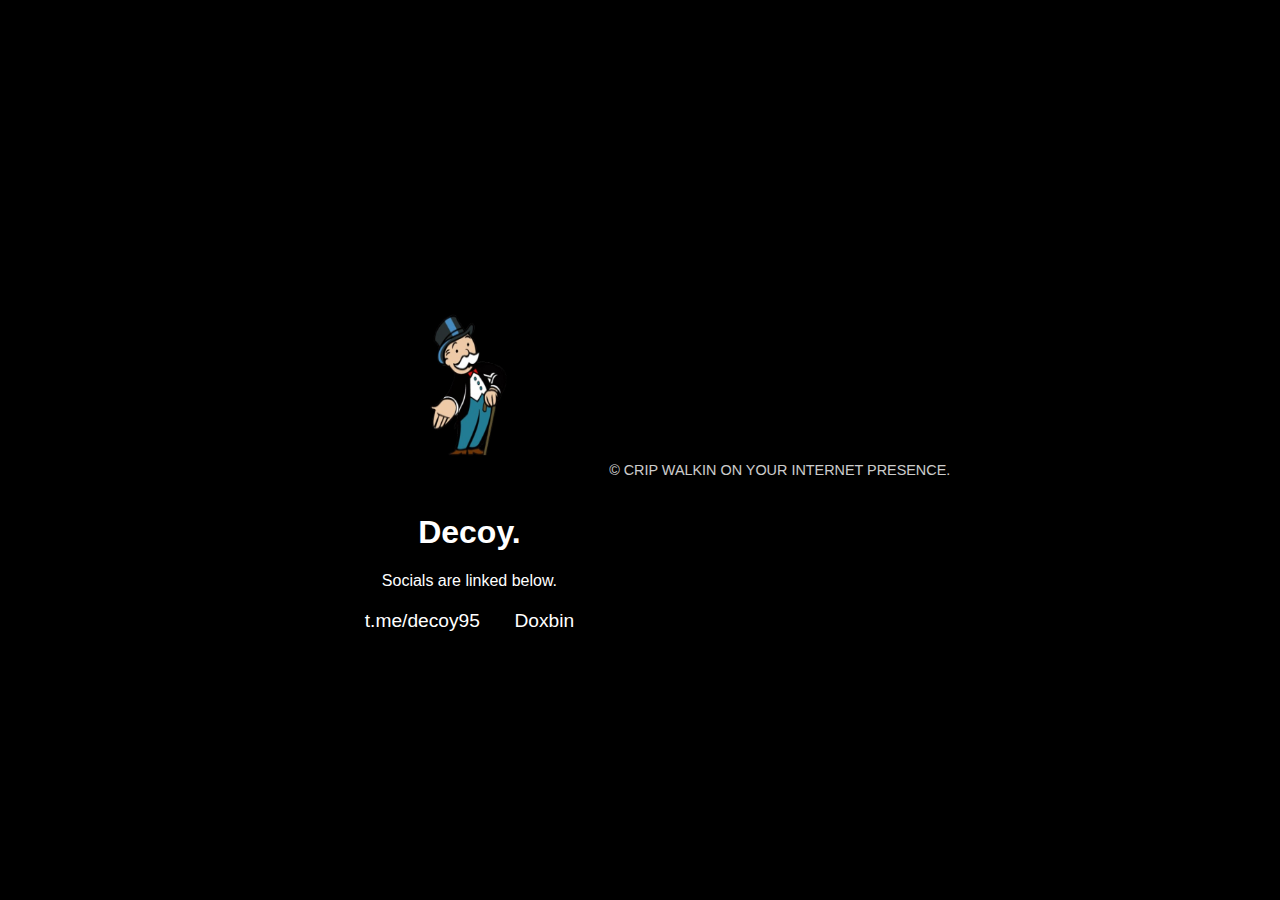
==== decoy.html @ add4913a "Update decoy.html" ====
<!DOCTYPE html>
<html lang="en">
<head>
  <meta charset="UTF-8">
  <meta name="viewport" content="width=device-width, initial-scale=1.0">
  <meta property="og:title" content="Decoy">
  <meta property="og:description" content="#1 fed dodger.">
  <meta property="og:image" content="https://c22w.site/cash.png">
  <meta property="og:url" content="https://c22w.site/decoy.html">
  <meta property="og:type" content="website">
  <title>@Decoy95</title>
<link href="https://fonts.googleapis.com/css2?family=Tektur&display=swap" rel="stylesheet">
  <style>
    body, html {
      margin: 0;
      padding: 0;
      font-family: Arial, sans-serif;
      background-color: #000;
      color: #fff;
      display: flex;
      justify-content: center;
      align-items: center;
      height: 100vh;
      text-align: center;
    }

    .container {
      max-width: 900px;
      margin: 0 auto;
      padding: 20px;
    }

    .profile-img {
      width: 200px;
      height: 200px;
      margin-bottom: 20px;
      transition: transform 0.3s ease-in-out;
    }

    .profile-img:hover {
      transform: scale(1.1);
    }

    .profile-info {
      margin-bottom: 20px;
    }

    .social-links a {
      color: #fff;
      text-decoration: none;
      margin: 0 15px;
      font-size: 1.2rem;
      transition: all 0.3s ease;
    }

    .social-links a:first-child {
      animation: glow-blue 1.5s infinite alternate;
    }

    @keyframes glow-blue {
      0% {
        color: #65d1ff;
        text-shadow: 0 0 10px #65d1ff, 0 0 20px #65d1ff;
      }
      100% {
        color: #65d1ff;
        text-shadow: 0 0 15px #65d1ff, 0 0 30px #65d1ff;
      }
    }

    .social-links a:nth-child(2) {
      animation: glow-golden 1.5s infinite alternate;
    }

    @keyframes glow-golden {
      0% {
        color: #ffd700; /* Classic gold color */
        text-shadow: 0 0 10px #ffd700, 0 0 20px #ffd700, 0 0 30px #ffd700;
      }
      100% {
        color: #ffd700;
        text-shadow: 0 0 15px #ffd700, 0 0 35px #ffd700, 0 0 50px #ffd700;
      }
    }

    footer {
      margin-top: 40px;
      font-size: 0.9rem;
      opacity: 0.8;
    }

    footer a {
      color: #bbb;
      text-decoration: none;
      font-weight: bold;
    }

    footer a:hover {
      color: #fff;
    }

  </style>
</head>
<body>

  <div class="container">
    <img class="profile-img" src="instakill.png" alt="Decoy Profile">
    <div class="profile-info">
      <h1>Decoy.</h1>
      <p>Socials are linked below.</p>
    </div>

    <div class="social-links">
      <a href="https://t.me/decoy95" target="_blank">t.me/decoy95</a>
      <a href="https://doxbin.org/user/instakiII" target="_blank">Doxbin</a>
    </div>
  </div>

  <footer>
    <p>&copy; CRIP WALKIN ON YOUR INTERNET PRESENCE.</p>
  </footer>

</body>
  <audio id="bg-music" loop autoplay>
  <source src="audio3.mp3" type="audio/mpeg">
  Your browser does not support the audio tag.
</audio>

<script>
  document.addEventListener("DOMContentLoaded", function() {
    const audio = document.getElementById("bg-music");


    const playAudio = () => {
      audio.volume = 0.5; 
      audio.play().catch(err => console.log("Autoplay blocked, waiting for user interaction."));
    };

    playAudio(); 


    document.addEventListener("click", function() {
      playAudio();
    }, { once: true }); 
  });
</script>
</html>
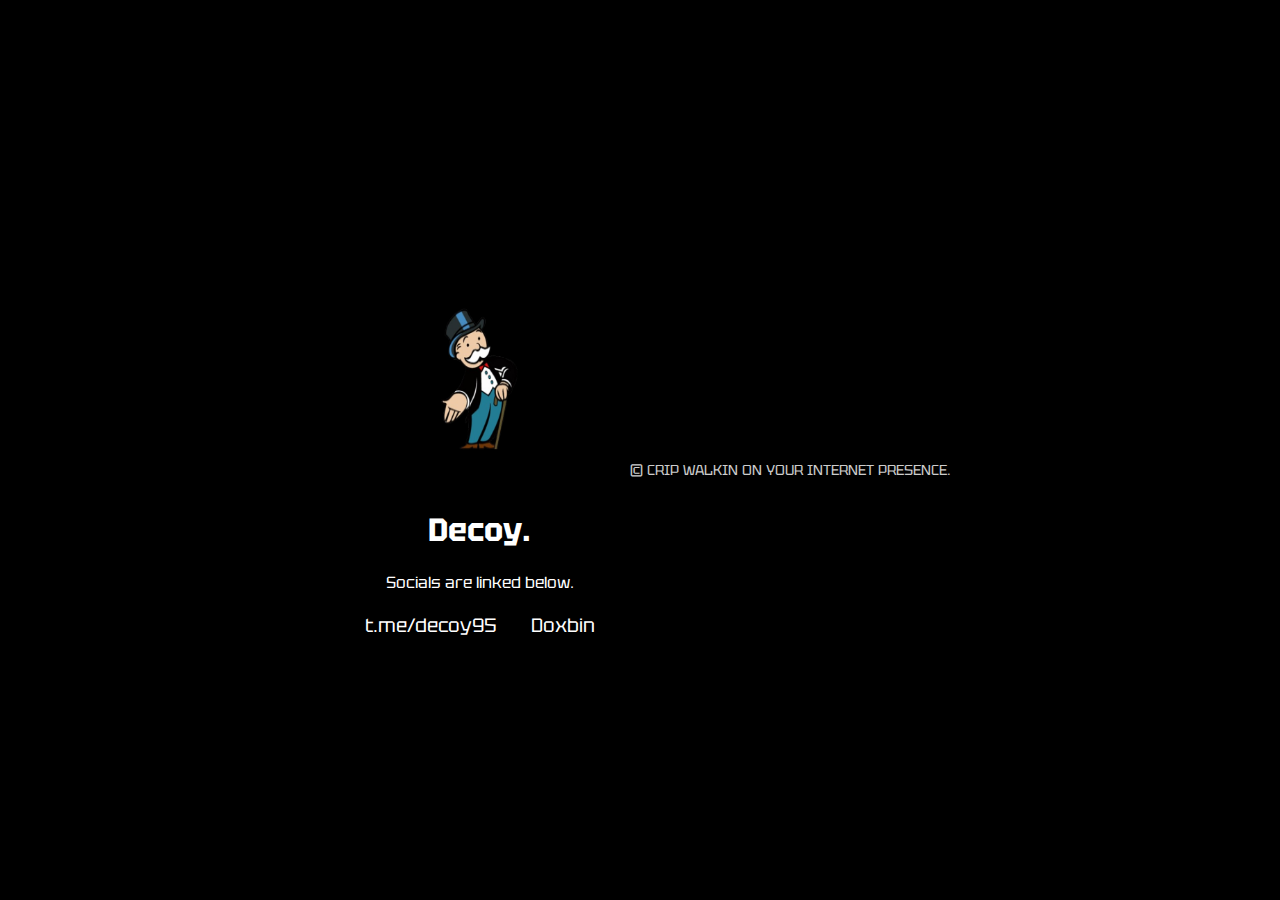
==== commit a7fa744a: "Update decoy.html" ====
--- a/decoy.html
+++ b/decoy.html
@@ -14,7 +14,7 @@
     body, html {
       margin: 0;
       padding: 0;
-      font-family: Arial, sans-serif;
+      font-family: 'Tektur', sans-serif;
       background-color: #000;
       color: #fff;
       display: flex;
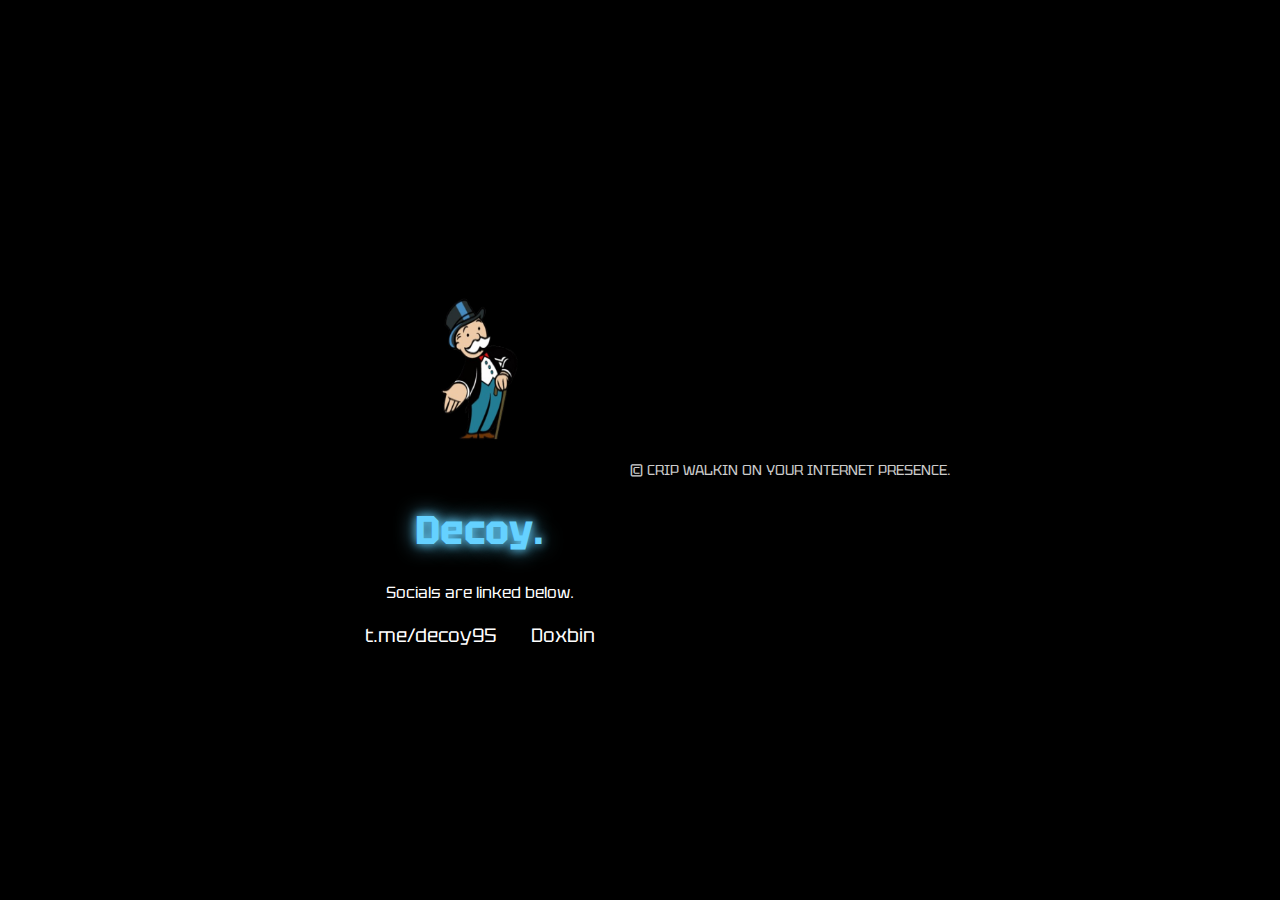
==== commit ea51b993: "Update decoy.html" ====
--- a/decoy.html
+++ b/decoy.html
@@ -99,6 +99,19 @@
       color: #fff;
     }
 
+    .profile-info h1 {
+  font-size: 2.5rem;
+  color: #65d1ff;
+  text-shadow: 0 0 10px #65d1ff, 0 0 20px #65d1ff;
+  animation: flicker 1.5s infinite alternate;
+}
+
+@keyframes flicker {
+  0% { opacity: 1; text-shadow: 0 0 10px #65d1ff, 0 0 20px #65d1ff; }
+  50% { opacity: 0.8; text-shadow: 0 0 5px #65d1ff, 0 0 10px #65d1ff; }
+  100% { opacity: 1; text-shadow: 0 0 15px #65d1ff, 0 0 30px #65d1ff; }
+}
+
   </style>
 </head>
 <body>
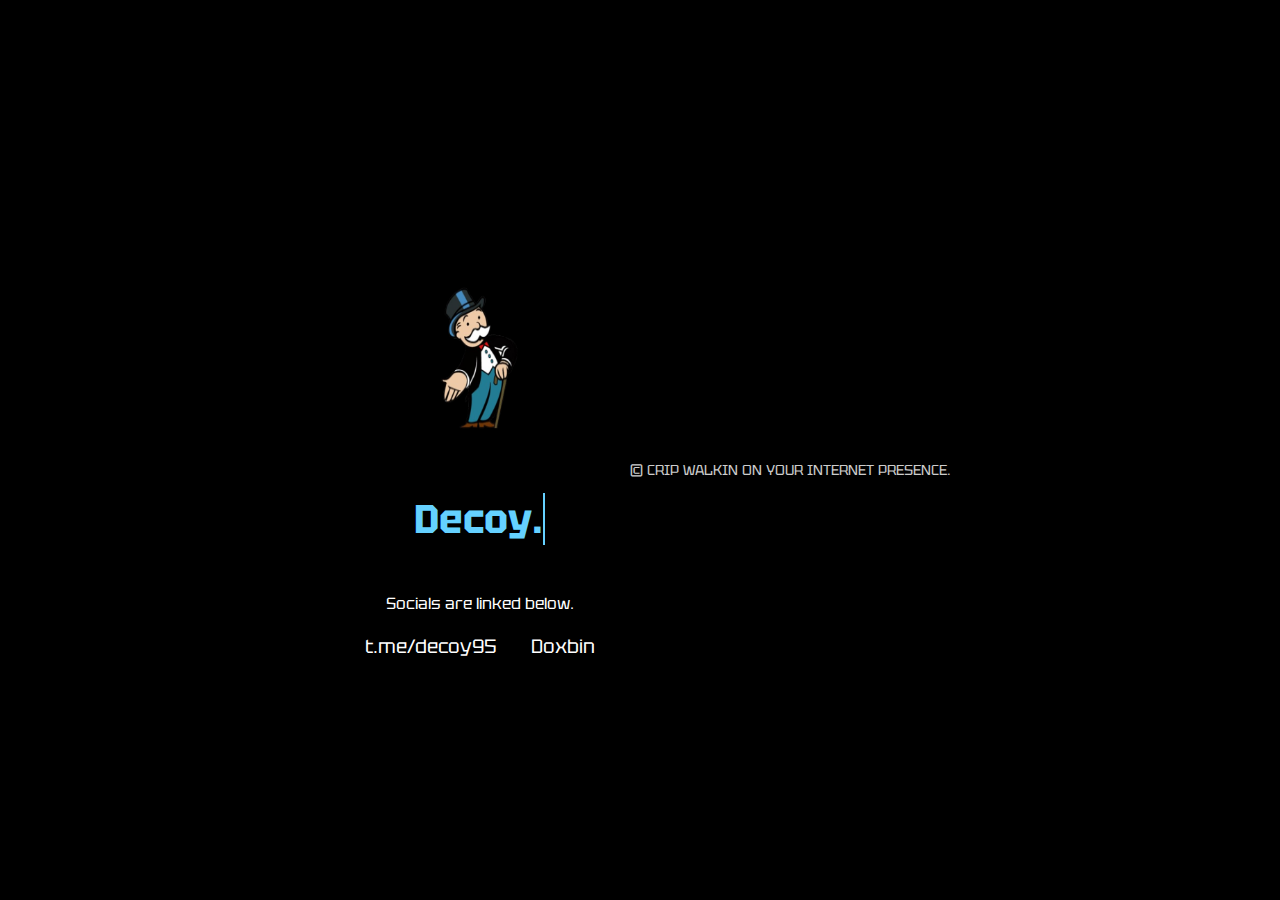
==== commit 7f1d1f9e: "Update decoy.html" ====
--- a/decoy.html
+++ b/decoy.html
@@ -9,7 +9,8 @@
   <meta property="og:url" content="https://c22w.site/decoy.html">
   <meta property="og:type" content="website">
   <title>@Decoy95</title>
-<link href="https://fonts.googleapis.com/css2?family=Tektur&display=swap" rel="stylesheet">
+  <link href="https://fonts.googleapis.com/css2?family=Tektur&display=swap" rel="stylesheet">
+  
   <style>
     body, html {
       margin: 0;
@@ -45,6 +46,28 @@
       margin-bottom: 20px;
     }
 
+    .profile-info h1 {
+      font-size: 2.5rem;
+      color: #65d1ff;
+      display: inline-block;
+      white-space: nowrap;
+      overflow: hidden;
+      border-right: 2px solid #65d1ff;
+    }
+
+    /* Flicker Effect */
+    @keyframes flicker {
+      0% { opacity: 1; }
+      25% { opacity: 0.6; }
+      50% { opacity: 0.2; }
+      75% { opacity: 0.8; }
+      100% { opacity: 1; }
+    }
+
+    .flicker {
+      animation: flicker 0.1s infinite alternate;
+    }
+
     .social-links a {
       color: #fff;
       text-decoration: none;
@@ -58,14 +81,8 @@
     }
 
     @keyframes glow-blue {
-      0% {
-        color: #65d1ff;
-        text-shadow: 0 0 10px #65d1ff, 0 0 20px #65d1ff;
-      }
-      100% {
-        color: #65d1ff;
-        text-shadow: 0 0 15px #65d1ff, 0 0 30px #65d1ff;
-      }
+      0% { color: #65d1ff; text-shadow: 0 0 10px #65d1ff, 0 0 20px #65d1ff; }
+      100% { color: #65d1ff; text-shadow: 0 0 15px #65d1ff, 0 0 30px #65d1ff; }
     }
 
     .social-links a:nth-child(2) {
@@ -73,14 +90,8 @@
     }
 
     @keyframes glow-golden {
-      0% {
-        color: #ffd700; /* Classic gold color */
-        text-shadow: 0 0 10px #ffd700, 0 0 20px #ffd700, 0 0 30px #ffd700;
-      }
-      100% {
-        color: #ffd700;
-        text-shadow: 0 0 15px #ffd700, 0 0 35px #ffd700, 0 0 50px #ffd700;
-      }
+      0% { color: #ffd700; text-shadow: 0 0 10px #ffd700, 0 0 20px #ffd700; }
+      100% { color: #ffd700; text-shadow: 0 0 15px #ffd700, 0 0 35px #ffd700; }
     }
 
     footer {
@@ -98,20 +109,6 @@
     footer a:hover {
       color: #fff;
     }
-
-    .profile-info h1 {
-  font-size: 2.5rem;
-  color: #65d1ff;
-  text-shadow: 0 0 10px #65d1ff, 0 0 20px #65d1ff;
-  animation: flicker 1.5s infinite alternate;
-}
-
-@keyframes flicker {
-  0% { opacity: 1; text-shadow: 0 0 10px #65d1ff, 0 0 20px #65d1ff; }
-  50% { opacity: 0.8; text-shadow: 0 0 5px #65d1ff, 0 0 10px #65d1ff; }
-  100% { opacity: 1; text-shadow: 0 0 15px #65d1ff, 0 0 30px #65d1ff; }
-}
-
   </style>
 </head>
 <body>
@@ -119,7 +116,7 @@
   <div class="container">
     <img class="profile-img" src="instakill.png" alt="Decoy Profile">
     <div class="profile-info">
-      <h1>Decoy.</h1>
+      <h1 id="typewriter"></h1>
       <p>Socials are linked below.</p>
     </div>
 
@@ -133,28 +130,46 @@
     <p>&copy; CRIP WALKIN ON YOUR INTERNET PRESENCE.</p>
   </footer>
 
+  <audio id="bg-music" loop autoplay>
+    <source src="audio3.mp3" type="audio/mpeg">
+    Your browser does not support the audio tag.
+  </audio>
+
+  <script>
+    document.addEventListener("DOMContentLoaded", function() {
+      const audio = document.getElementById("bg-music");
+      const title = "Decoy.";
+      let index = 0;
+      const typewriter = document.getElementById("typewriter");
+
+      function typeText() {
+        if (index < title.length) {
+          typewriter.innerHTML += title.charAt(index);
+          index++;
+          setTimeout(typeText, 100);
+        } else {
+          typewriter.classList.remove("flicker");
+        }
+      }
+
+      setTimeout(() => {
+        typewriter.classList.add("flicker");
+      }, 500);
+
+      typeText();
+
+      const playAudio = () => {
+        audio.volume = 0.5; 
+        audio.play().catch(err => console.log("Autoplay blocked, waiting for user interaction."));
+      };
+
+      playAudio();
+
+      document.addEventListener("click", function() {
+        playAudio();
+      }, { once: true });
+    });
+  </script>
+
 </body>
-  <audio id="bg-music" loop autoplay>
-  <source src="audio3.mp3" type="audio/mpeg">
-  Your browser does not support the audio tag.
-</audio>
-
-<script>
-  document.addEventListener("DOMContentLoaded", function() {
-    const audio = document.getElementById("bg-music");
-
-
-    const playAudio = () => {
-      audio.volume = 0.5; 
-      audio.play().catch(err => console.log("Autoplay blocked, waiting for user interaction."));
-    };
-
-    playAudio(); 
-
-
-    document.addEventListener("click", function() {
-      playAudio();
-    }, { once: true }); 
-  });
-</script>
 </html>
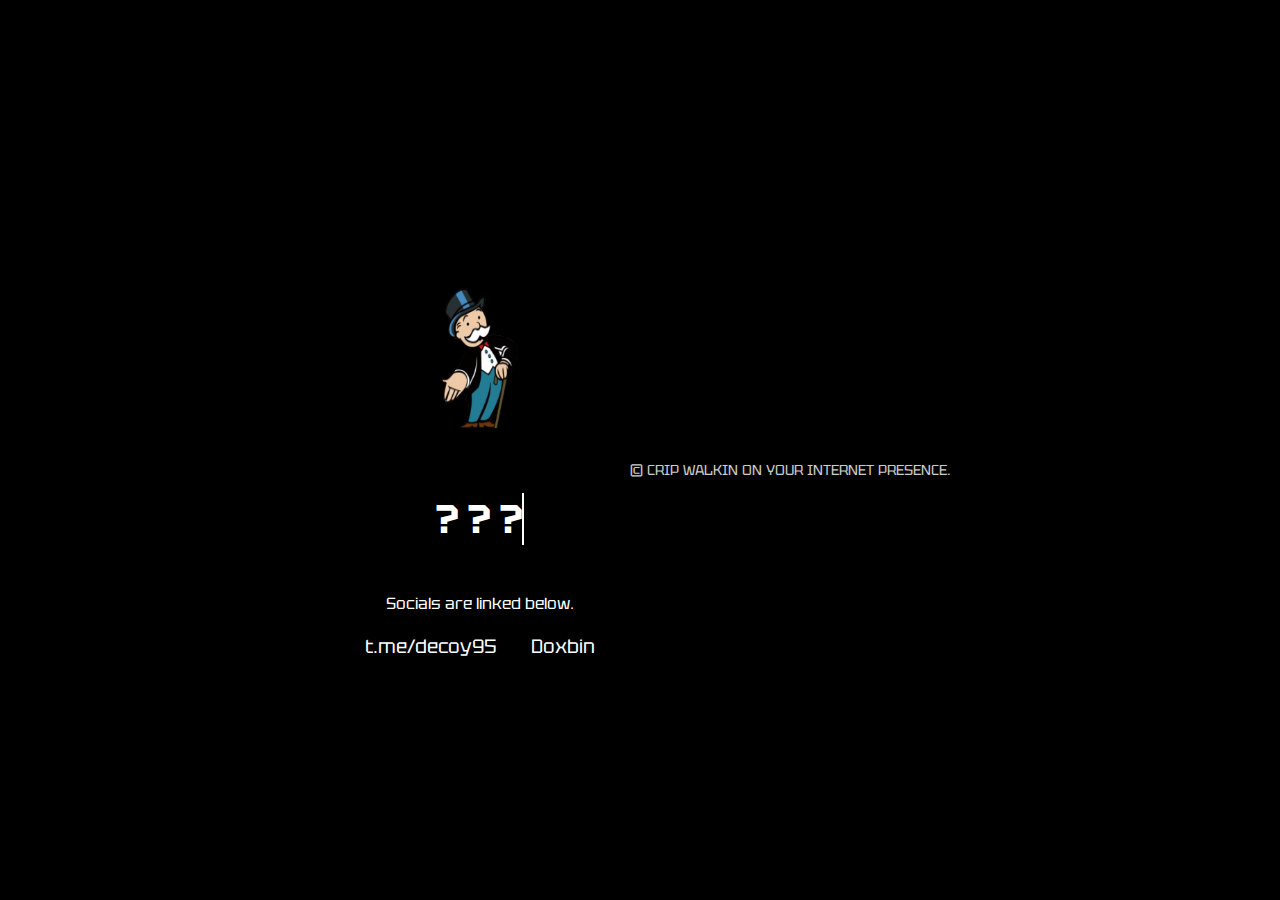
==== commit 30c001a9: "Update decoy.html" ====
--- a/decoy.html
+++ b/decoy.html
@@ -48,11 +48,12 @@
 
     .profile-info h1 {
       font-size: 2.5rem;
-      color: #65d1ff;
+      color: #fff; /* Changed to white */
       display: inline-block;
       white-space: nowrap;
       overflow: hidden;
-      border-right: 2px solid #65d1ff;
+      border-right: 2px solid #fff;
+      transition: color 0.3s ease-in-out;
     }
 
     /* Flicker Effect */
@@ -116,7 +117,7 @@
   <div class="container">
     <img class="profile-img" src="instakill.png" alt="Decoy Profile">
     <div class="profile-info">
-      <h1 id="typewriter"></h1>
+      <h1 id="typewriter" onmouseover="revealName()" onmouseout="hideName()"></h1>
       <p>Socials are linked below.</p>
     </div>
 
@@ -138,25 +139,37 @@
   <script>
     document.addEventListener("DOMContentLoaded", function() {
       const audio = document.getElementById("bg-music");
-      const title = "Decoy.";
+      const typewriter = document.getElementById("typewriter");
+      const hiddenText = "? ? ?";
+      const realName = "Decoy."; // Change this to the real name
       let index = 0;
-      const typewriter = document.getElementById("typewriter");
 
+      // Typewriter Effect
       function typeText() {
-        if (index < title.length) {
-          typewriter.innerHTML += title.charAt(index);
+        if (index < hiddenText.length) {
+          typewriter.innerHTML += hiddenText.charAt(index);
           index++;
           setTimeout(typeText, 100);
         } else {
-          typewriter.classList.remove("flicker");
+          typewriter.classList.add("flicker");
         }
       }
 
-      setTimeout(() => {
+      typeText();
+
+      // Reveal Name on Hover
+      function revealName() {
+        typewriter.innerHTML = realName;
+        typewriter.classList.remove("flicker");
+      }
+
+      function hideName() {
+        typewriter.innerHTML = hiddenText;
         typewriter.classList.add("flicker");
-      }, 500);
+      }
 
-      typeText();
+      window.revealName = revealName;
+      window.hideName = hideName;
 
       const playAudio = () => {
         audio.volume = 0.5; 
